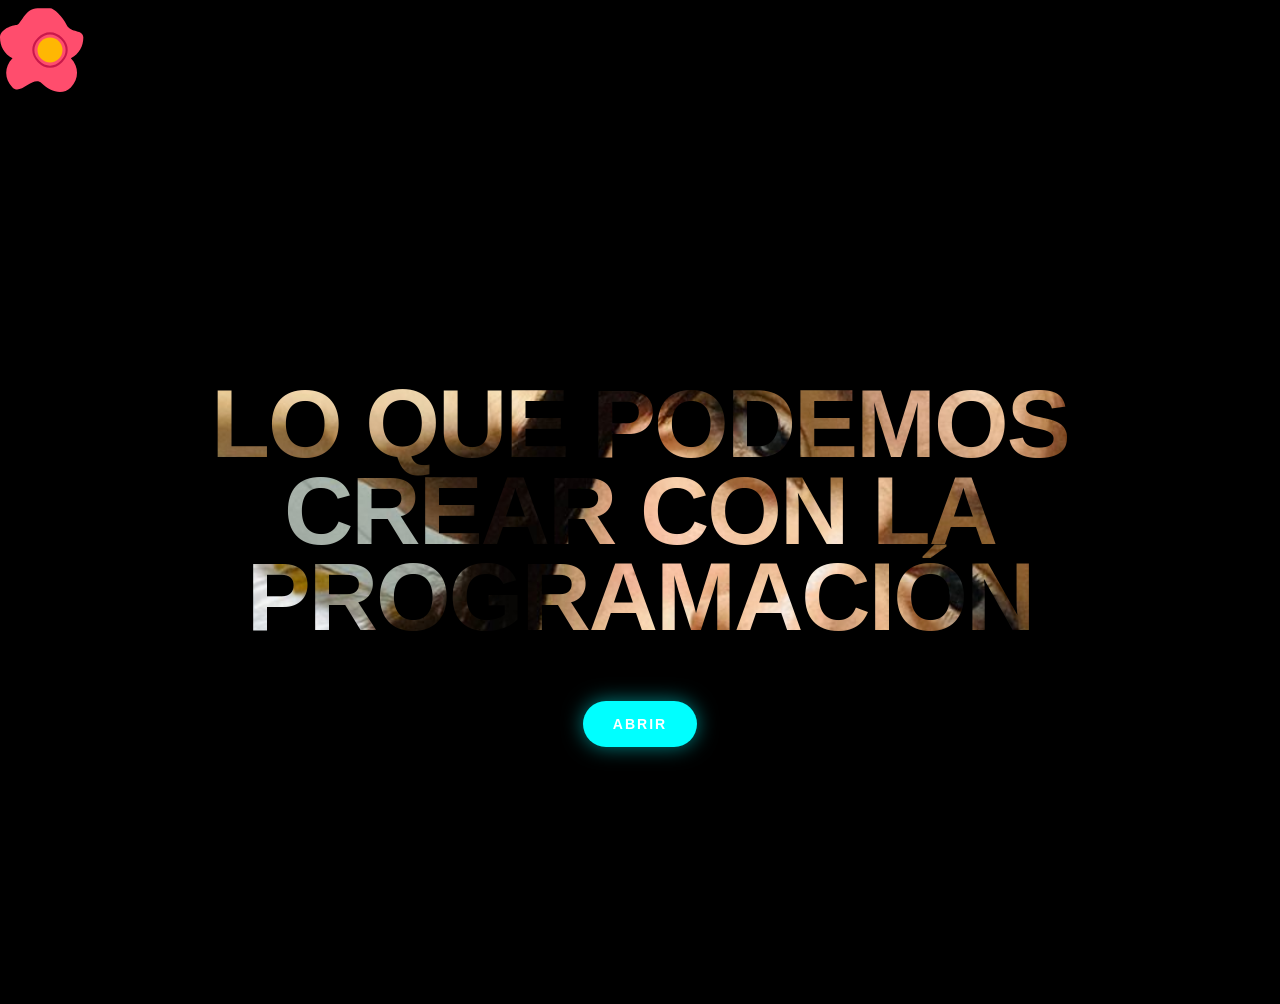
==== index.html @ 148938a2 "Add files via upload" ====
<!DOCTYPE html>
<html lang="es">

<head>
    <meta charset="UTF-8">
    <style>
        body {
            background: #000;
            margin: 0;
            overflow: hidden;
            font-family: 'Arial Black', Gadget, sans-serif;
        }

        .contenedor-principal {
            display: flex;
            flex-direction: column;
            justify-content: center;
            align-items: center;
            min-height: 100vh;
            text-align: center;
        }

        /* EL TRUCO: Contenedor con perspectiva */
        .elpoderdelcodigo {
            max-width: 900px;
            padding: 20px;
        }

        .mensaje {
            /* Fuente extra gruesa para que se vea la cara */
            font-size: 6rem;
            font-weight: 900;
            line-height: 0.9;
            text-transform: uppercase;
            letter-spacing: -2px;

            color: transparent;
            background-image: url('Images/Cecilia.jpg');

            /* Ajustes específicos para su foto */
            background-size: 110%;
            /* Menos zoom para que no se pixele */
            background-position: center 25%;
            /* Enfoca ojos y rostro */
            background-attachment: fixed;
            /* Efecto Parallax: la imagen se queda fija mientras el texto se mueve */

            background-clip: text;
            -webkit-background-clip: text;
            -webkit-text-fill-color: transparent;

            animation: focus-face 8s infinite alternate ease-in-out;
            display: block;
        }

        @keyframes focus-face {
            0% {
                background-position: 45% 25%;
            }

            100% {
                background-position: 55% 25%;
            }
        }

        /* Botón estilo Neón */
        .botones {
            margin-top: 40px;
            padding: 15px 30px;
            border: none;
            font-size: 14px;
            color: #fff;
            border-radius: 50px;
            letter-spacing: 2px;
            font-weight: 700;
            text-transform: uppercase;
            background: #00ffff;
            box-shadow: 0 0 20px rgba(0, 255, 255, 0.5);
            transition: 0.3s;
            cursor: pointer;
            text-decoration: none;
        }

        .botones:hover {
            box-shadow: 0 0 40px #00ffff;
            transform: scale(1.05);
        }

        .snowflake {
            position: absolute;
            width: 20px;
            height: 20px;
            opacity: 0.8;
            animation: fall 10s linear 1;
            top: -5%;
        }

        @keyframes fall {
            0% {
                transform: translateX(0) translateY(-10vh) rotate(0deg);
            }

            50% {
                transform: translateX(20px) translateY(50vh) rotate(180deg);
            }

            100% {
                transform: translateX(-20px) translateY(110vh) rotate(360deg);
                opacity: 0.5;
            }
        }
    </style>
</head>

<body>
    <svg viewBox="0 0 24 24" width="100" height="100" xmlns="http://www.w3.org">
        <!-- Pétalos exteriores -->
        <path fill="#FF4D6D"
            d="M12 2c1 0 3 2 4 4s4 1 4 3-1 4-3 5c2 2 2 5 0 7s-5 1-7-1-5 3-7 1-2-5 0-7c-2-1-3-3-3-5s3-3 4-3 2-4 5-4z"""
            ) />>
        <!-- Centro de la flor -->
        <circle fill="#FFB703" cx="12" cy="12" r="3""" ) />>
        <!-- Detalle interior -->
        <path fill="none" stroke="#C9184A" stroke-width="0.5" d="M12 8c2 0 4 2 4 4s-2 4-4 4-4-2-4-4 2-4 4-4""" ) />>
    </svg>

    <div class="contenedor-principal">
        <div class="elpoderdelcodigo">
            <!-- Dividí el texto para que las letras sean más grandes -->
            <span class="mensaje">LO QUE PODEMOS CREAR CON LA PROGRAMACIÓN</span>
        </div>

        <a href="main.html" class="botones">ABRIR</a>
    </div>

    <audio autoplay loop>
        <source src="Audio/Lover.mp3" type="audio/mpeg">
    </audio>

    <script src="showflake.js"></script>

</body>

</html>
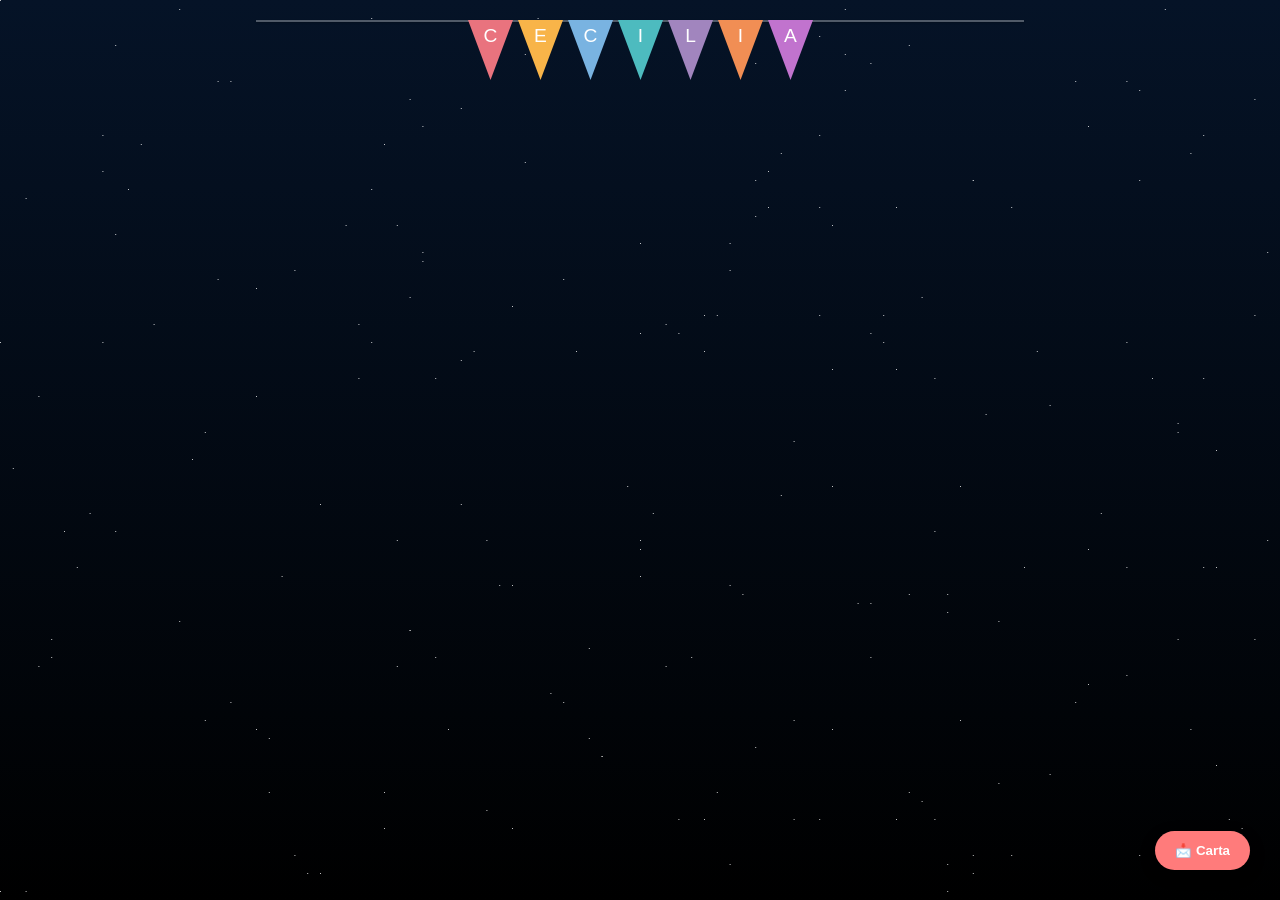
==== commit 89a8a975: "ACTUALIZADO 12/03/2026" ====
--- a/index.html
+++ b/index.html
@@ -1,144 +1,97 @@
 <!DOCTYPE html>
-<html lang="es">
+<html lang="en">
 
 <head>
     <meta charset="UTF-8">
-    <style>
-        body {
-            background: #000;
-            margin: 0;
-            overflow: hidden;
-            font-family: 'Arial Black', Gadget, sans-serif;
-        }
-
-        .contenedor-principal {
-            display: flex;
-            flex-direction: column;
-            justify-content: center;
-            align-items: center;
-            min-height: 100vh;
-            text-align: center;
-        }
-
-        /* EL TRUCO: Contenedor con perspectiva */
-        .elpoderdelcodigo {
-            max-width: 900px;
-            padding: 20px;
-        }
-
-        .mensaje {
-            /* Fuente extra gruesa para que se vea la cara */
-            font-size: 6rem;
-            font-weight: 900;
-            line-height: 0.9;
-            text-transform: uppercase;
-            letter-spacing: -2px;
-
-            color: transparent;
-            background-image: url('Images/Cecilia.jpg');
-
-            /* Ajustes específicos para su foto */
-            background-size: 110%;
-            /* Menos zoom para que no se pixele */
-            background-position: center 25%;
-            /* Enfoca ojos y rostro */
-            background-attachment: fixed;
-            /* Efecto Parallax: la imagen se queda fija mientras el texto se mueve */
-
-            background-clip: text;
-            -webkit-background-clip: text;
-            -webkit-text-fill-color: transparent;
-
-            animation: focus-face 8s infinite alternate ease-in-out;
-            display: block;
-        }
-
-        @keyframes focus-face {
-            0% {
-                background-position: 45% 25%;
-            }
-
-            100% {
-                background-position: 55% 25%;
-            }
-        }
-
-        /* Botón estilo Neón */
-        .botones {
-            margin-top: 40px;
-            padding: 15px 30px;
-            border: none;
-            font-size: 14px;
-            color: #fff;
-            border-radius: 50px;
-            letter-spacing: 2px;
-            font-weight: 700;
-            text-transform: uppercase;
-            background: #00ffff;
-            box-shadow: 0 0 20px rgba(0, 255, 255, 0.5);
-            transition: 0.3s;
-            cursor: pointer;
-            text-decoration: none;
-        }
-
-        .botones:hover {
-            box-shadow: 0 0 40px #00ffff;
-            transform: scale(1.05);
-        }
-
-        .snowflake {
-            position: absolute;
-            width: 20px;
-            height: 20px;
-            opacity: 0.8;
-            animation: fall 10s linear 1;
-            top: -5%;
-        }
-
-        @keyframes fall {
-            0% {
-                transform: translateX(0) translateY(-10vh) rotate(0deg);
-            }
-
-            50% {
-                transform: translateX(20px) translateY(50vh) rotate(180deg);
-            }
-
-            100% {
-                transform: translateX(-20px) translateY(110vh) rotate(360deg);
-                opacity: 0.5;
-            }
-        }
-    </style>
+    <meta name="viewport" content="width=device-width, initial-scale=1.0">
+    <title>Project Ceci</title>
+    <link rel="stylesheet" href="style.css">
 </head>
 
 <body>
-    <svg viewBox="0 0 24 24" width="100" height="100" xmlns="http://www.w3.org">
-        <!-- Pétalos exteriores -->
-        <path fill="#FF4D6D"
-            d="M12 2c1 0 3 2 4 4s4 1 4 3-1 4-3 5c2 2 2 5 0 7s-5 1-7-1-5 3-7 1-2-5 0-7c-2-1-3-3-3-5s3-3 4-3 2-4 5-4z"""
-            ) />>
-        <!-- Centro de la flor -->
-        <circle fill="#FFB703" cx="12" cy="12" r="3""" ) />>
-        <!-- Detalle interior -->
-        <path fill="none" stroke="#C9184A" stroke-width="0.5" d="M12 8c2 0 4 2 4 4s-2 4-4 4-4-2-4-4 2-4 4-4""" ) />>
-    </svg>
+    <audio id="musica">
+        <source src="Audio/Lover.mp3" type="audio/mpeg">
+    </audio>
+    <div class="escena">
 
-    <div class="contenedor-principal">
-        <div class="elpoderdelcodigo">
-            <!-- Dividí el texto para que las letras sean más grandes -->
-            <span class="mensaje">LO QUE PODEMOS CREAR CON LA PROGRAMACIÓN</span>
+        <div class="guirnalda">
+            <div class="banderin">C</div>
+            <div class="banderin">E</div>
+            <div class="banderin">C</div>
+            <div class="banderin">I</div>
+            <div class="banderin">L</div>
+            <div class="banderin">I</div>
+            <div class="banderin">A</div>
         </div>
 
-        <a href="main.html" class="botones">ABRIR</a>
+        <div class="space space-1"></div>
+        <div class="space space-2"></div>
+        <div class="space space-3"></div>
+
+        <!-- flowers: reemplaza tu div .petalos por esto -->
+        <div class="flowers-rose" aria-hidden="true">
+
+            <div class="flower" style="--x:-20vw; --y:8vh; --scale:0.9; --accent:#ff5a76; --accent2:#b3003c;">
+                <div class="petalos">
+                    <span class="petalo p1"></span>
+                    <span class="petalo p2"></span>
+                    <span class="petalo p3"></span>
+                    <span class="petalo p4"></span>
+                    <span class="petalo p5"></span>
+                    <span class="petalo p6"></span>
+                </div>
+                <div class="center"></div>
+            </div>
+
+            <div class="flower" style="--x:0vw; --y:2vh; --scale:1; --accent:#ff7aa6; --accent2:#ff456e;">
+                <div class="petalos">
+                    <span class="petalo p1"></span>
+                    <span class="petalo p2"></span>
+                    <span class="petalo p3"></span>
+                    <span class="petalo p4"></span>
+                    <span class="petalo p5"></span>
+                    <span class="petalo p6"></span>
+                    <div class="center"></div>
+                </div>
+                <div class="center"></div>
+            </div>
+
+            <div class="flower" style="--x:20vw; --y:10vh; --scale:0.85; --accent:#ff4d6d; --accent2:#b3003c;">
+                <div class="petalos">
+                    <span class="petalo p1"></span>
+                    <span class="petalo p2"></span>
+                    <span class="petalo p3"></span>
+                    <span class="petalo p4"></span>
+                    <span class="petalo p5"></span>
+                    <span class="petalo p6"></span>
+                    <div class="center"></div>
+                </div>
+                <div class="center"></div>
+            </div>
+
+        </div>
+
+        <div class="contenedor">
+            <span class="mensaje"></span>
+        </div>
+
+        <div class="carta">
+            <div class="sobre"></div>
+            <div class="contenido">
+                <p>Querida Cecilia,</p>
+                <p>Me pediste que te escribiera algo por WhatsApp, pero las palabras en un chat se pierden entre tantos mensajes. Como sé que esta canción es especial para ti, sentí que lo mínimo que podía hacer era construirte un lugar que estuviera a la altura de tu día.</p>
+                <p>Quizás no hablemos todo el tiempo, pero quiero que sepas que me importa lo suficiente como para dedicarle horas a que cada detalle de esta web se viera bien para ti. Programar es mi forma de decir las cosas, y hoy mi código dice que espero que este año sea el mejor que hayas tenido. Que cada meta que te propongas cargue sin errores, que tu vida tenga el mejor ritmo y que nunca te falte una razón para sonreír.</p>
+                <p>Feliz cumpleaños, Ceci. Gracias por dejarme ser parte de tu día de esta manera.</p>
+                <p>- JAGC</p>
+            </div>
+        </div>
+
+        <button class="boton-carta">📩 Carta</button>
+
     </div>
 
-    <audio autoplay loop>
-        <source src="Audio/Lover.mp3" type="audio/mpeg">
-    </audio>
-
-    <script src="showflake.js"></script>
+    <script src="script.js"></script>
 
 </body>
 
-</html>+</html>
--- a/style.css
+++ b/style.css
@@ -0,0 +1,327 @@
+body {
+    background: #171717;
+    margin: 0;
+    overflow: hidden;
+}
+
+.escena {
+    background-image: linear-gradient(#051327, #000);
+    position: fixed;
+    inset: 0;
+    display: flex;
+    align-items: center;
+    justify-content: center;
+    z-index: 0;
+}
+
+/* Estrellas */
+.space-1 {
+    --size: 2px;
+    width: var(--size);
+    height: var(--size);
+    background: #fff;
+    box-shadow: var(--space-layer);
+    position: absolute;
+    top: 0;
+    left: 0;
+    opacity: 0.75;
+    z-index: 1;
+}
+
+.contenedor {
+    width: 100%;
+    max-width: 900px;
+    padding: 20px;
+    box-sizing: border-box;
+    z-index: 2;
+    text-align: center;
+}
+
+.mensaje {
+    font-size: clamp(3.5rem, 12vw, 7rem); 
+    font-weight: 900;
+    line-height: 0.85;
+    text-transform: uppercase;
+    letter-spacing: -2px;
+    background-image: url('Images/Cecilia.jpg');
+    background-size: cover;
+    background-position: center 20%;
+    background-clip: text;
+    -webkit-background-clip: text;
+    color: transparent;
+    -webkit-text-fill-color: transparent;
+    display: block;
+    width: 100%;
+    will-change: transform;
+    transition: all 0.5s ease-in-out;
+    text-shadow: 0 0 20px rgba(255, 255, 255, 0.1);
+}
+
+/* Contenedor General de Flores */
+.flowers-rose {
+    position: absolute;
+    left: 50%;
+    top: 80%; /* Ajustado para que no tapen el texto */
+    transform: translate(-50%, -50%);
+    pointer-events: none; 
+    z-index: 1;
+    width: 100%;
+    height: 300px;
+}
+
+.flower {
+    position: absolute;
+    left: calc(50% + var(--x, 0));
+    top: var(--y, 0);
+    transform: translate(-50%, -50%) scale(var(--scale, 1));
+    opacity: 0;
+    transition: opacity 0.6s ease, transform 0.6s cubic-bezier(.2,.9,.2,1);
+}
+
+.flower.open {
+    opacity: 1;
+    /* Animación de balanceo suave */
+    animation: balanceo 3s ease-in-out infinite;
+}
+
+@keyframes balanceo {
+    0%, 100% { transform: translate(-50%, -50%) rotate(-1deg) scale(var(--scale)); }
+    50% { transform: translate(-50%, -50%) rotate(1deg) scale(var(--scale)); }
+}
+
+/* Tallo de la flor */
+.flower::before {
+    content: '';
+    position: absolute;
+    left: 50%;
+    top: 75%; 
+    width: 5px;
+    height: 0;
+    background: linear-gradient(#1a472a, #0d2415);
+    transform: translateX(-50%);
+    border-radius: 5px;
+    transition: height 0.8s ease-out 0.2s;
+    z-index: -2;
+}
+
+.flower.open::before {
+    height: 100vh; /* 🔥 Esto hace que llegue hasta abajo siempre */
+}
+
+/* Pétalos */
+.petalos {
+    position: relative;
+    width: 160px;
+    height: 160px;
+}
+
+.petalo {
+    position: absolute;
+    width: 86px;
+    height: 110px;
+    border-radius: 55% 55% 45% 45%;
+    transform-origin: 50% 90% !important; /* Punto de unión en la base */
+    transform: scale(0.2) rotate(0deg);
+    background: radial-gradient(circle at 30% 25%, var(--accent, #ff6b81), var(--accent2, #b3003c));
+    /* Profundidad mejorada */
+    box-shadow: inset 0 -15px 20px rgba(0,0,0,0.4), 0 10px 20px rgba(0,0,0,0.3);
+    border: 1px solid rgba(0,0,0,0.1);
+    transition: transform 900ms cubic-bezier(.2,.9,.2,1);
+}
+
+.flower.open .petalo {
+    transform: rotate(var(--rot)) scale(1);
+}
+
+/* Posiciones de los pétalos corregidas para forma de rosa */
+.p1 { left: 35px; top: 10px; --rot: -45deg; transition-delay: 0.05s; }
+.p2 { left: 45px; top: 5px;  --rot: -15deg; transition-delay: 0.15s; }
+.p3 { left: 60px; top: 5px;  --rot: 15deg;  transition-delay: 0.25s; }
+.p4 { left: 75px; top: 10px; --rot: 45deg;  transition-delay: 0.35s; }
+.p5 { left: 40px; top: 20px; --rot: 180deg; z-index: -1; transition-delay: 0.45s; } 
+.p6 { left: 70px; top: 20px; --rot: 200deg; z-index: -1; transition-delay: 0.55s; }
+
+/* Centro de la rosa (Bola Amarilla) */
+.center {
+    position: absolute;
+    width: 40px;
+    height: 40px;
+    left: 50%;
+    top: 80%; /* Alineado con la base de los pétalos */
+    transform: translate(-50%, -50%) scale(0);
+    border-radius: 50%;
+    background: radial-gradient(circle at 30% 30%, #ffd166, #ffb347);
+    box-shadow: 0 4px 10px rgba(0,0,0,0.3);
+    transition: transform 0.5s cubic-bezier(.2,.9,.2,1) 0.5s;
+    z-index: 10;
+}
+
+.flower.open .center {
+    transform: translate(-50%, -50%) scale(1);
+}
+
+/* Responsivo */
+@media (max-width:600px){
+    .petalos { width: 110px; height: 110px; }
+    .petalo { width: 56px; height: 76px; }
+    .center { width: 28px; height: 28px; }
+}
+
+/* SNOW */
+.snowflake {
+    position: fixed; /* Cambiado de absolute a fixed */
+    top: -20px;
+    width: 20px;
+    height: 20px;
+    opacity: 0.8;
+    z-index: 9999;   /* Asegura que estén al frente */
+    pointer-events: none; /* Para que no bloqueen clics en botones */
+    animation: fall linear forwards; /* 'forwards' mantiene el estado final */
+}
+
+@keyframes fall {
+    0% {
+        transform: translateX(0) translateY(0) rotate(0deg);
+    }
+    50% {
+        transform: translateX(20px) translateY(50vh) rotate(180deg);
+    }
+    100% {
+        transform: translateX(-20px) translateY(110vh) rotate(360deg);
+        opacity: 0.2;
+    }
+}
+
+/* GUIRNALDA */
+.guirnalda {
+    position: fixed;
+    top: 20px; /* Un poco de margen superior */
+    left: 0;
+    width: 100%;
+    display: flex;
+    justify-content: center;
+    gap: 5px; /* Espacio reducido para que parezcan colgar de la misma cuerda */
+    z-index: 10;
+    pointer-events: none;
+}
+
+/* La Cuerda */
+.guirnalda::before {
+    content: "";
+    position: absolute;
+    top: 0; /* Alineada al borde superior de los banderines */
+    width: 60%; /* Ajusta según el ancho de tu nombre */
+    height: 2px;
+    background: rgba(255, 255, 255, 0.3); /* Cuerda semi-transparente */
+    box-shadow: 0 1px 2px rgba(0,0,0,0.2);
+}
+
+.banderin {
+    width: 45px;
+    height: 55px;
+    /* Punta hacia abajo para que parezca colgar */
+    clip-path: polygon(0% 0%, 100% 0%, 50% 100%); 
+    display: flex;
+    align-items: flex-start; /* Letra en la parte ancha */
+    justify-content: center;
+    padding-top: 5px; /* Ajusta la letra un poco hacia abajo */
+    font-family: 'Arial Black', sans-serif;
+    font-size: 1.2rem;
+    color: white;
+    transform-origin: top center;
+    animation: sway 3s ease-in-out infinite alternate;
+}
+
+/* Colores corregidos de la imagen */
+.banderin:nth-child(1) { background-color: #E9737E; animation-delay: 0s; }
+.banderin:nth-child(2) { background-color: #F8B449; animation-delay: 0.2s; }
+.banderin:nth-child(3) { background-color: #79B3E1; animation-delay: 0.4s; }
+.banderin:nth-child(4) { background-color: #4DBBBF; animation-delay: 0.6s; }
+.banderin:nth-child(5) { background-color: #A185BE; animation-delay: 0.8s; }
+.banderin:nth-child(6) { background-color: #F18E54; animation-delay: 1s; }
+.banderin:nth-child(7) { background-color: #C173CE; animation-delay: 1.2s; }
+
+@keyframes sway {
+    0% { transform: rotate(-3deg); }
+    100% { transform: rotate(3deg); }
+}
+
+/* CARTA */
+
+.boton-carta {
+  position: fixed;
+  bottom: 30px;
+  right: 30px;
+  z-index: 1000;
+  padding: 12px 20px;
+  background: #ff7b7b;
+  color: white;
+  border: none;
+  border-radius: 50px;
+  font-weight: bold;
+  cursor: pointer;
+  box-shadow: 0 5px 15px rgba(0,0,0,0.3);
+  transition: transform 0.3s ease;
+}
+
+.boton-carta:hover {
+  transform: scale(1.1);
+}
+
+/* Busca .carta en style.css y asegúrate de tener esto */
+.carta {
+  position: fixed;
+  top: 50%;
+  left: 50%;
+  transform: translate(-50%, -50%) scale(0.7); /* Empieza un poco más pequeña */
+  z-index: 999;
+  width: 300px;
+  max-width: 90%;
+  padding: 30px 20px;
+  background: #fff4f0;
+  border-radius: 15px;
+  box-shadow: 0 10px 25px rgba(0,0,0,0.3);
+  font-family: 'Georgia', serif;
+  color: #333;
+  opacity: 0;
+  pointer-events: none; /* 🔥 Importante: No detecta clics si está oculta */
+  transition: all 0.8s cubic-bezier(0.175, 0.885, 0.32, 1.275); /* Animación más suave */
+}
+
+.carta.mostrar {
+  opacity: 1;
+  pointer-events: auto; /* 🔥 Se activa al mostrarse */
+  transform: translate(-50%, -50%) scale(1);
+}
+.carta .sobre {
+  position: absolute;
+  top: -20px;
+  left: 50%;
+  transform: translateX(-50%) rotate(-5deg);
+  width: 100px;
+  height: 60px;
+  background: #ffcccc;
+  clip-path: polygon(0% 0%, 100% 0%, 50% 100%);
+  box-shadow: 0 5px 15px rgba(0,0,0,0.2);
+}
+
+
+/* pétalos/confeti */
+.confetti {
+    position: absolute;
+    width: 12px;
+    height: 12px;
+    background-color: #ff4d6d; /* rojo-rosado */
+    border-radius: 50%;
+    pointer-events: none;
+    z-index: 5;
+    opacity: 0.9;
+    transform: translateY(0) rotate(0deg);
+    animation: fall 4s linear forwards;
+}
+
+@keyframes fall {
+    0% { transform: translateY(0) rotate(0deg); opacity: 1; }
+    50% { transform: translateY(50vh) rotate(180deg); }
+    100% { transform: translateY(100vh) rotate(360deg); opacity: 0; }
+}
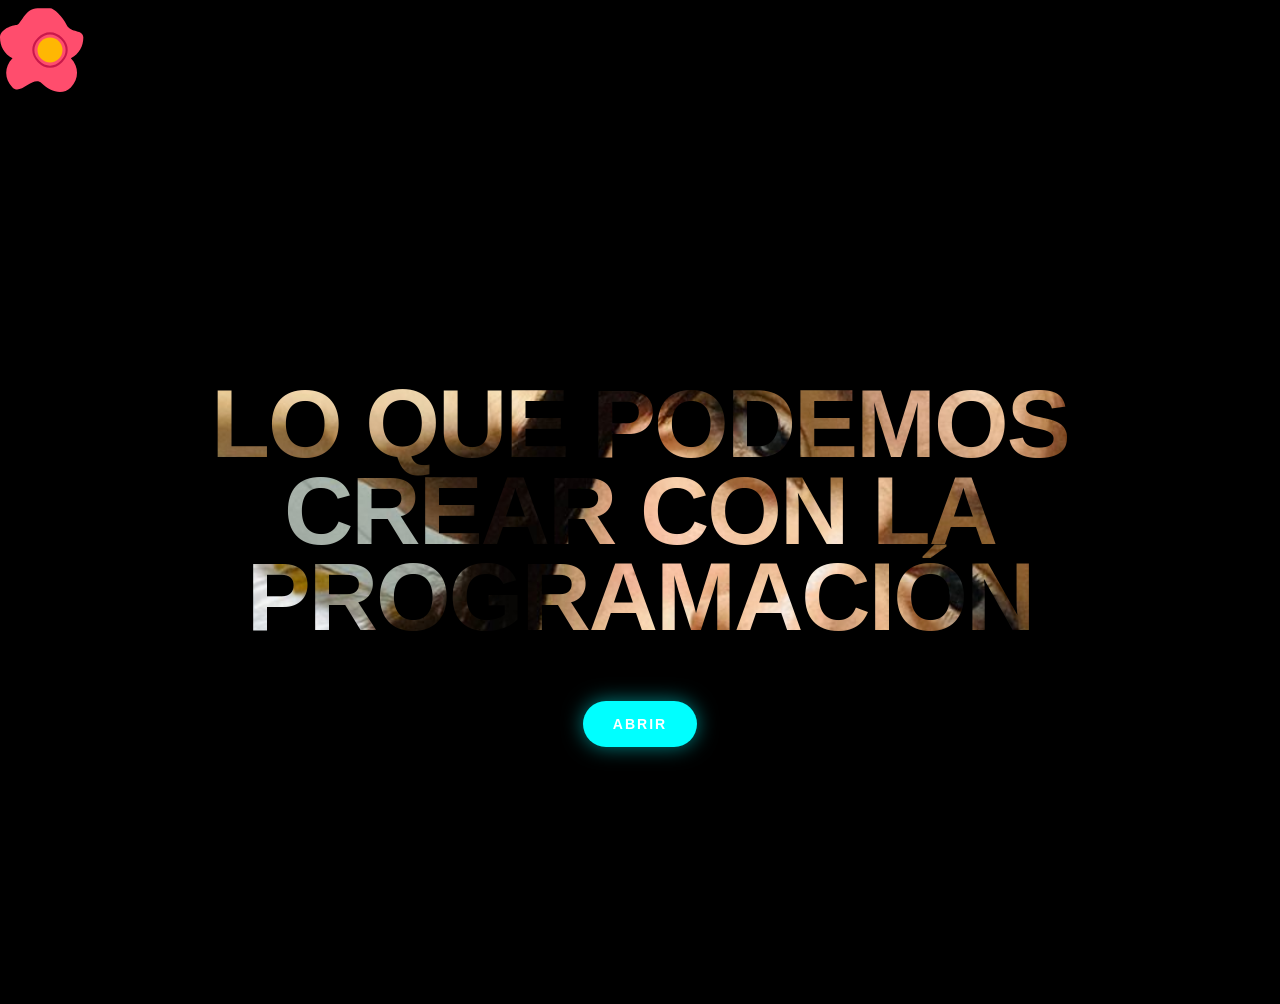
==== commit 81aac167: "Update index.html" ====
--- a/index.html
+++ b/index.html
@@ -1,96 +1,143 @@
 <!DOCTYPE html>
-<html lang="en">
+<html lang="es">
 
 <head>
     <meta charset="UTF-8">
-    <meta name="viewport" content="width=device-width, initial-scale=1.0">
-    <title>Project Ceci</title>
-    <link rel="stylesheet" href="style.css">
+    <style>
+        body {
+            background: #000;
+            margin: 0;
+            overflow: hidden;
+            font-family: 'Arial Black', Gadget, sans-serif;
+        }
+
+        .contenedor-principal {
+            display: flex;
+            flex-direction: column;
+            justify-content: center;
+            align-items: center;
+            min-height: 100vh;
+            text-align: center;
+        }
+
+        /* EL TRUCO: Contenedor con perspectiva */
+        .elpoderdelcodigo {
+            max-width: 900px;
+            padding: 20px;
+        }
+
+        .mensaje {
+            /* Fuente extra gruesa para que se vea la cara */
+            font-size: 6rem;
+            font-weight: 900;
+            line-height: 0.9;
+            text-transform: uppercase;
+            letter-spacing: -2px;
+
+            color: transparent;
+            background-image: url('Images/Cecilia.jpg');
+
+            /* Ajustes específicos para su foto */
+            background-size: 110%;
+            /* Menos zoom para que no se pixele */
+            background-position: center 25%;
+            /* Enfoca ojos y rostro */
+            background-attachment: fixed;
+            /* Efecto Parallax: la imagen se queda fija mientras el texto se mueve */
+
+            background-clip: text;
+            -webkit-background-clip: text;
+            -webkit-text-fill-color: transparent;
+
+            animation: focus-face 8s infinite alternate ease-in-out;
+            display: block;
+        }
+
+        @keyframes focus-face {
+            0% {
+                background-position: 45% 25%;
+            }
+
+            100% {
+                background-position: 55% 25%;
+            }
+        }
+
+        /* Botón estilo Neón */
+        .botones {
+            margin-top: 40px;
+            padding: 15px 30px;
+            border: none;
+            font-size: 14px;
+            color: #fff;
+            border-radius: 50px;
+            letter-spacing: 2px;
+            font-weight: 700;
+            text-transform: uppercase;
+            background: #00ffff;
+            box-shadow: 0 0 20px rgba(0, 255, 255, 0.5);
+            transition: 0.3s;
+            cursor: pointer;
+            text-decoration: none;
+        }
+
+        .botones:hover {
+            box-shadow: 0 0 40px #00ffff;
+            transform: scale(1.05);
+        }
+
+        .snowflake {
+            position: absolute;
+            width: 20px;
+            height: 20px;
+            opacity: 0.8;
+            animation: fall 10s linear 1;
+            top: -5%;
+        }
+
+        @keyframes fall {
+            0% {
+                transform: translateX(0) translateY(-10vh) rotate(0deg);
+            }
+
+            50% {
+                transform: translateX(20px) translateY(50vh) rotate(180deg);
+            }
+
+            100% {
+                transform: translateX(-20px) translateY(110vh) rotate(360deg);
+                opacity: 0.5;
+            }
+        }
+    </style>
 </head>
 
 <body>
-    <audio id="musica">
+    <svg viewBox="0 0 24 24" width="100" height="100" xmlns="http://www.w3.org">
+        <!-- Pétalos exteriores -->
+        <path fill="#FF4D6D"
+            d="M12 2c1 0 3 2 4 4s4 1 4 3-1 4-3 5c2 2 2 5 0 7s-5 1-7-1-5 3-7 1-2-5 0-7c-2-1-3-3-3-5s3-3 4-3 2-4 5-4z"""
+            ) />>
+        <!-- Centro de la flor -->
+        <circle fill="#FFB703" cx="12" cy="12" r="3""" ) />>
+        <!-- Detalle interior -->
+        <path fill="none" stroke="#C9184A" stroke-width="0.5" d="M12 8c2 0 4 2 4 4s-2 4-4 4-4-2-4-4 2-4 4-4""" ) />>
+    </svg>
+
+    <div class="contenedor-principal">
+        <div class="elpoderdelcodigo">
+            <!-- Dividí el texto para que las letras sean más grandes -->
+            <span class="mensaje">LO QUE PODEMOS CREAR CON LA PROGRAMACIÓN</span>
+        </div>
+
+        <a href="main.html" class="botones">ABRIR</a>
+    </div>
+
+    <audio autoplay loop>
         <source src="Audio/Lover.mp3" type="audio/mpeg">
     </audio>
-    <div class="escena">
 
-        <div class="guirnalda">
-            <div class="banderin">C</div>
-            <div class="banderin">E</div>
-            <div class="banderin">C</div>
-            <div class="banderin">I</div>
-            <div class="banderin">L</div>
-            <div class="banderin">I</div>
-            <div class="banderin">A</div>
-        </div>
-
-        <div class="space space-1"></div>
-        <div class="space space-2"></div>
-        <div class="space space-3"></div>
-
-        <!-- flowers: reemplaza tu div .petalos por esto -->
-        <div class="flowers-rose" aria-hidden="true">
-
-            <div class="flower" style="--x:-20vw; --y:8vh; --scale:0.9; --accent:#ff5a76; --accent2:#b3003c;">
-                <div class="petalos">
-                    <span class="petalo p1"></span>
-                    <span class="petalo p2"></span>
-                    <span class="petalo p3"></span>
-                    <span class="petalo p4"></span>
-                    <span class="petalo p5"></span>
-                    <span class="petalo p6"></span>
-                </div>
-                <div class="center"></div>
-            </div>
-
-            <div class="flower" style="--x:0vw; --y:2vh; --scale:1; --accent:#ff7aa6; --accent2:#ff456e;">
-                <div class="petalos">
-                    <span class="petalo p1"></span>
-                    <span class="petalo p2"></span>
-                    <span class="petalo p3"></span>
-                    <span class="petalo p4"></span>
-                    <span class="petalo p5"></span>
-                    <span class="petalo p6"></span>
-                    <div class="center"></div>
-                </div>
-                <div class="center"></div>
-            </div>
-
-            <div class="flower" style="--x:20vw; --y:10vh; --scale:0.85; --accent:#ff4d6d; --accent2:#b3003c;">
-                <div class="petalos">
-                    <span class="petalo p1"></span>
-                    <span class="petalo p2"></span>
-                    <span class="petalo p3"></span>
-                    <span class="petalo p4"></span>
-                    <span class="petalo p5"></span>
-                    <span class="petalo p6"></span>
-                    <div class="center"></div>
-                </div>
-                <div class="center"></div>
-            </div>
-
-        </div>
-
-        <div class="contenedor">
-            <span class="mensaje"></span>
-        </div>
-
-        <div class="carta">
-            <div class="sobre"></div>
-            <div class="contenido">
-                <p>Querida Cecilia,</p>
-                <p>Me pediste que te escribiera algo por WhatsApp, pero las palabras en un chat se pierden entre tantos mensajes. Como sé que esta canción es especial para ti, sentí que lo mínimo que podía hacer era construirte un lugar que estuviera a la altura de tu día.</p>
-                <p>Quizás no hablemos todo el tiempo, pero quiero que sepas que me importa lo suficiente como para dedicarle horas a que cada detalle de esta web se viera bien para ti. Programar es mi forma de decir las cosas, y hoy mi código dice que espero que este año sea el mejor que hayas tenido. Que cada meta que te propongas cargue sin errores, que tu vida tenga el mejor ritmo y que nunca te falte una razón para sonreír.</p>
-                <p>Feliz cumpleaños, Ceci. Gracias por dejarme ser parte de tu día de esta manera.</p>
-                <p>- JAGC</p>
-            </div>
-        </div>
-
-        <button class="boton-carta">📩 Carta</button>
-
-    </div>
-
-    <script src="script.js"></script>
+    <script src="showflake.js"></script>
 
 </body>
 
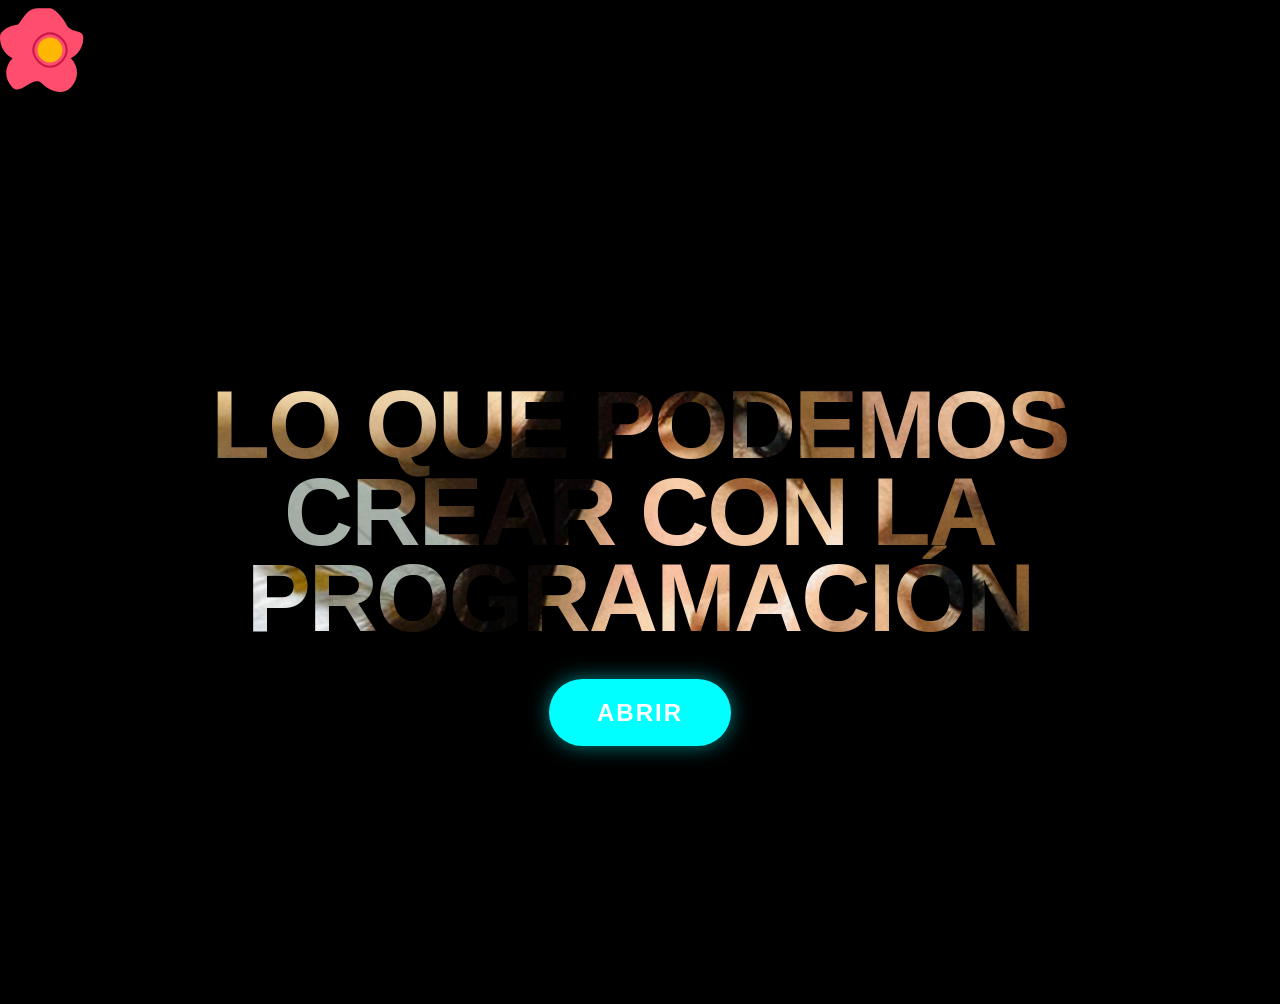
==== commit 496d31ac: "Enhance index.html with responsive design and caching Added responsive styles and meta tags for cach" ====
--- a/index.html
+++ b/index.html
@@ -63,12 +63,15 @@
             }
         }
 
-        /* Botón estilo Neón */
+        /* Botón estilo Neón Escalable */
         .botones {
-            margin-top: 40px;
-            padding: 15px 30px;
+            margin-top: 2vh;
+            /* Distancia basada en el alto de pantalla, no en px */
+            padding: 0.8em 2em;
+            /* Padding relativo al tamaño del texto */
             border: none;
-            font-size: 14px;
+            font-size: clamp(1rem, 2.5vw, 1.5rem);
+            /* El botón ahora también se escala solo */
             color: #fff;
             border-radius: 50px;
             letter-spacing: 2px;
@@ -79,11 +82,14 @@
             transition: 0.3s;
             cursor: pointer;
             text-decoration: none;
+            display: inline-block;
+            /* Asegura que respete márgenes correctamente */
         }
 
         .botones:hover {
             box-shadow: 0 0 40px #00ffff;
-            transform: scale(1.05);
+            transform: scale(1.1);
+            /* Un poco más de feedback visual al pasar el mouse */
         }
 
         .snowflake {
@@ -110,6 +116,10 @@
             }
         }
     </style>
+    <meta http-equiv="Cache-Control" content="no-cache, no-store, must-revalidate" />
+    <meta http-equiv="Pragma" content="no-cache" />
+    <meta http-equiv="Expires" content="0" />
+
 </head>
 
 <body>
@@ -131,11 +141,8 @@
         </div>
 
         <a href="main.html" class="botones">ABRIR</a>
+        <!-- <a class="botones" id="btn-voz" style="cursor: pointer;">FELICITACIÓN</a> -->
     </div>
-
-    <audio autoplay loop>
-        <source src="Audio/Lover.mp3" type="audio/mpeg">
-    </audio>
 
     <script src="showflake.js"></script>
 
